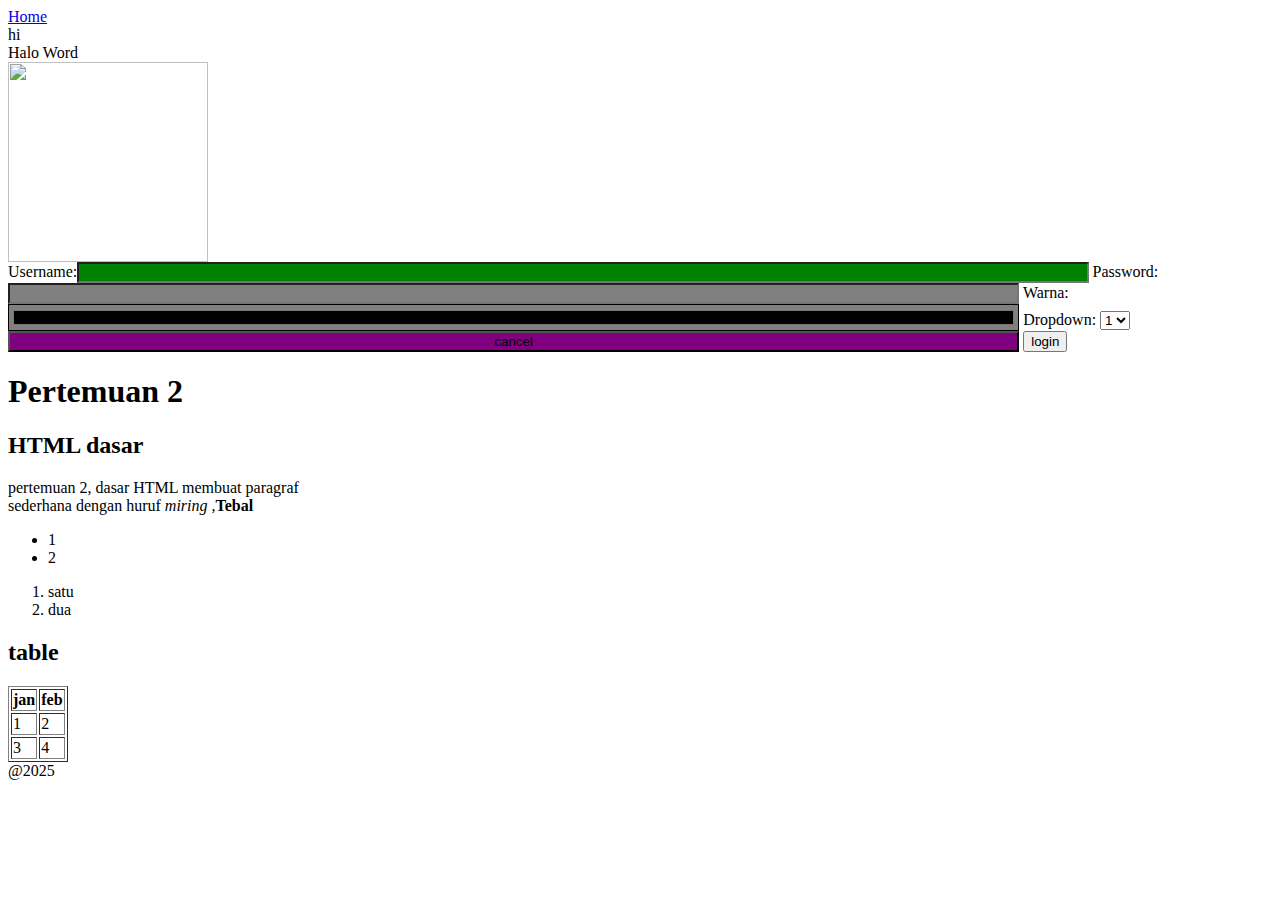
==== pw3-1.html @ 6347da7e "Update and rename pw3-1.css to pw3-1.html" ====
<html>
<head>
  <title> Pertemuan 3 Styling dengan CSS </title>
<style>
input{
  width:80%;
  background:purple;
}  
#username{ background:green;}
.bg-grey{ background:grey;}
  
@media screen and (max-width: 700px) {
[class*='col-'] { width: 50%; }
}
@media screen and (max-width: 450px) {
[class*='col-'] { width: 100%; }
}


</style>

</head>
  <body>
<header><a href="ipwija.ac.id"> Home </a></header>
<main> hi 
<br/> 
</main id="main" class="main">    
<section>Halo Word</section>

    <section id="gambar">
    <img src="edu.png" height="200" width="200">  
    </section>

    <section id="form" class="col-">
      <form>
<label>Username:</label><input id="username" type="text">
<label>Password:</label><input class="bg-grey" type="password">
<label>Warna:</label><input class="bg-grey" type="color">
<label>Dropdown:</label>
        <select>
          <option>1</option>
          <option>2</option>
        </select>
<input type="submit" value="cancel">
        <button> login</button>
      </form>
    </section>

    <section id="paragraf" class="col-">
<p>
<h1> Pertemuan 2</h1>  
<h2> HTML dasar </h2>
pertemuan 2, dasar HTML membuat paragraf <br/> sederhana dengan huruf <i>miring </i>,<b>Tebal</b>
</p>
  <ul>
    <li>1</li>
    <li>2</li>
  </ul>
  <ol>
    <li>satu</li>
    <li>dua</li>
  </ol>
</section>
<section id="table" class="col-">
<h2>table</h2>
<table border="1">
<thead>
  <tr><th>jan </th><th>feb </th></tr>
</thead>  
<tbody>
<tr><td>1 </td><td>2 </td></tr>
<tr><td>3 </td><td>4 </td></tr>
</tbody>
</table>
</section>

        
<footer>@2025</footer>    
  </body>
</html>
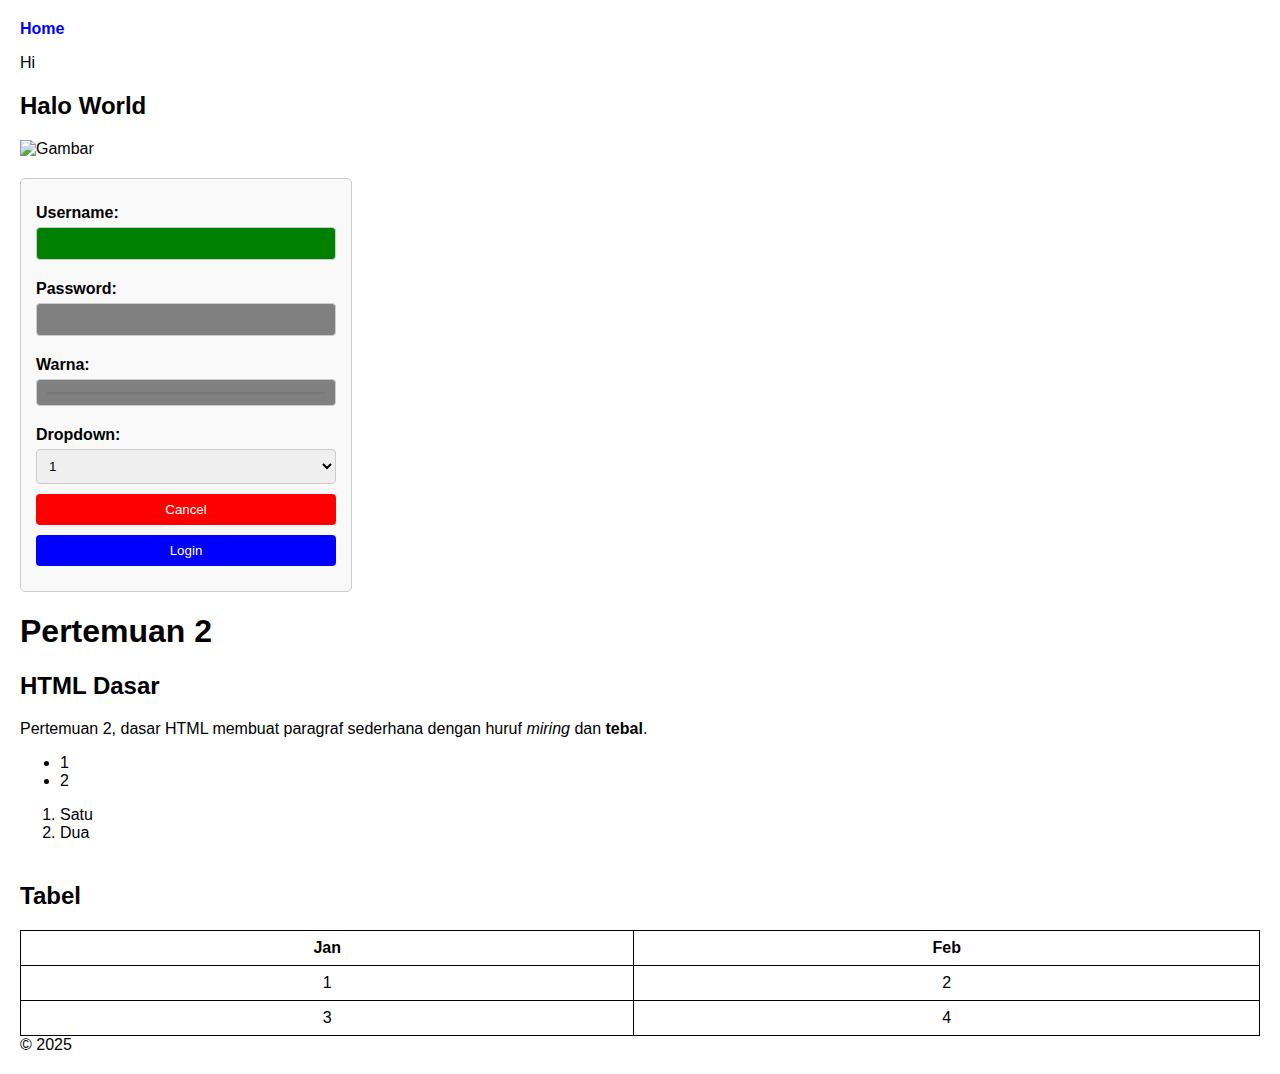
==== commit 5a535c75: "Update pw3-1.html" ====
--- a/pw3-1.html
+++ b/pw3-1.html
@@ -1,80 +1,192 @@
-<html>
+<!DOCTYPE html>
+<html lang="id">
 <head>
-  <title> Pertemuan 3 Styling dengan CSS </title>
-<style>
-input{
-  width:80%;
-  background:purple;
-}  
-#username{ background:green;}
-.bg-grey{ background:grey;}
-  
-@media screen and (max-width: 700px) {
-[class*='col-'] { width: 50%; }
-}
-@media screen and (max-width: 450px) {
-[class*='col-'] { width: 100%; }
+    <meta charset="UTF-8">
+    <meta name="viewport" content="width=device-width, initial-scale=1.0">
+    <title>Pertemuan 3 Styling dengan CSS</title>
+    <style>
+        body {
+            font-family: Arial, sans-serif;
+            margin: 20px;
+            padding: 0;
+        }
+        
+        header a {
+            text-decoration: none;
+            font-weight: bold;
+            color: blue;
+        }
+
+        main {
+            margin-bottom: 20px;
+        }
+
+       #gambar img {
+    width: 150px;
+    height: 150px; /* Bisa diatur sesuai keinginan */
+    object-fit: cover; /* Agar tetap proporsional tanpa distorsi */
 }
 
 
-</style>
+        /* Styling form */
+        form {
+            max-width: 300px;
+            margin: 20px 0;
+            padding: 15px;
+            border: 1px solid #ccc;
+            border-radius: 5px;
+            background-color: #f9f9f9;
+        }
 
+        label {
+            display: block;
+            margin: 10px 0 5px;
+            font-weight: bold;
+        }
+
+        input, select, button {
+            width: 100%;
+            padding: 8px;
+            margin-bottom: 10px;
+            border-radius: 4px;
+            border: 1px solid #ccc;
+            box-sizing: border-box;
+        }
+
+        #username {
+            background: green;
+            color: white;
+        }
+
+        .bg-grey {
+            background: grey;
+            color: white;
+        }
+
+        input[type="submit"] {
+            background: red;
+            color: white;
+            border: none;
+            cursor: pointer;
+        }
+
+        button {
+            background: blue;
+            color: white;
+            border: none;
+            cursor: pointer;
+        }
+
+        button:hover, input[type="submit"]:hover {
+            opacity: 0.8;
+        }
+
+        /* Table responsive */
+        .table-container {
+            overflow-x: auto;
+            margin-top: 20px;
+        }
+
+        table {
+            width: 100%;
+            border-collapse: collapse;
+        }
+
+        th, td {
+            border: 1px solid black;
+            padding: 8px;
+            text-align: center;
+        }
+
+        /* Responsiveness */
+        @media screen and (max-width: 700px) {
+            .col- { width: 50%; }
+        }
+
+        @media screen and (max-width: 450px) {
+            .col- { width: 100%; }
+        }
+    </style>
 </head>
-  <body>
-<header><a href="ipwija.ac.id"> Home </a></header>
-<main> hi 
-<br/> 
-</main id="main" class="main">    
-<section>Halo Word</section>
+<body>
 
-    <section id="gambar">
-    <img src="edu.png" height="200" width="200">  
-    </section>
+<header>
+    <a href="https://ipwija.ac.id">Home</a>
+</header>
 
-    <section id="form" class="col-">
-      <form>
-<label>Username:</label><input id="username" type="text">
-<label>Password:</label><input class="bg-grey" type="password">
-<label>Warna:</label><input class="bg-grey" type="color">
-<label>Dropdown:</label>
-        <select>
-          <option>1</option>
-          <option>2</option>
-        </select>
-<input type="submit" value="cancel">
-        <button> login</button>
-      </form>
-    </section>
+<main>
+    <p>Hi</p>
+</main>
 
-    <section id="paragraf" class="col-">
-<p>
-<h1> Pertemuan 2</h1>  
-<h2> HTML dasar </h2>
-pertemuan 2, dasar HTML membuat paragraf <br/> sederhana dengan huruf <i>miring </i>,<b>Tebal</b>
-</p>
-  <ul>
-    <li>1</li>
-    <li>2</li>
-  </ul>
-  <ol>
-    <li>satu</li>
-    <li>dua</li>
-  </ol>
-</section>
-<section id="table" class="col-">
-<h2>table</h2>
-<table border="1">
-<thead>
-  <tr><th>jan </th><th>feb </th></tr>
-</thead>  
-<tbody>
-<tr><td>1 </td><td>2 </td></tr>
-<tr><td>3 </td><td>4 </td></tr>
-</tbody>
-</table>
+<section>
+    <h2>Halo World</h2>
 </section>
 
-        
-<footer>@2025</footer>    
-  </body>
+<section id="gambar">
+    <img src="https://i.pinimg.com/736x/0e/f5/40/0ef54024ccdab279eee4c4198aed720d.jpg" alt="Gambar">
+</section>
+
+<section id="form" class="col-">
+    <form>
+        <label for="username">Username:</label>
+        <input id="username" type="text">
+
+        <label for="password">Password:</label>
+        <input id="password" class="bg-grey" type="password">
+
+        <label for="color">Warna:</label>
+        <input id="color" class="bg-grey" type="color">
+
+        <label for="dropdown">Dropdown:</label>
+        <select id="dropdown">
+            <option>1</option>
+            <option>2</option>
+        </select>
+
+        <input type="submit" value="Cancel">
+        <button type="submit">Login</button>
+    </form>
+</section>
+
+<section id="paragraf" class="col-">
+    <h1>Pertemuan 2</h1>
+    <h2>HTML Dasar</h2>
+    <p>Pertemuan 2, dasar HTML membuat paragraf sederhana dengan huruf <i>miring</i> dan <b>tebal</b>.</p>
+    
+    <ul>
+        <li>1</li>
+        <li>2</li>
+    </ul>
+
+    <ol>
+        <li>Satu</li>
+        <li>Dua</li>
+    </ol>
+</section>
+
+<section id="table" class="col- table-container">
+    <h2>Tabel</h2>
+    <table>
+        <thead>
+            <tr>
+                <th>Jan</th>
+                <th>Feb</th>
+            </tr>
+        </thead>
+        <tbody>
+            <tr>
+                <td>1</td>
+                <td>2</td>
+            </tr>
+            <tr>
+                <td>3</td>
+                <td>4</td>
+            </tr>
+        </tbody>
+    </table>
+</section>
+
+<footer>&copy; 2025</footer>
+
+</body>
 </html>
